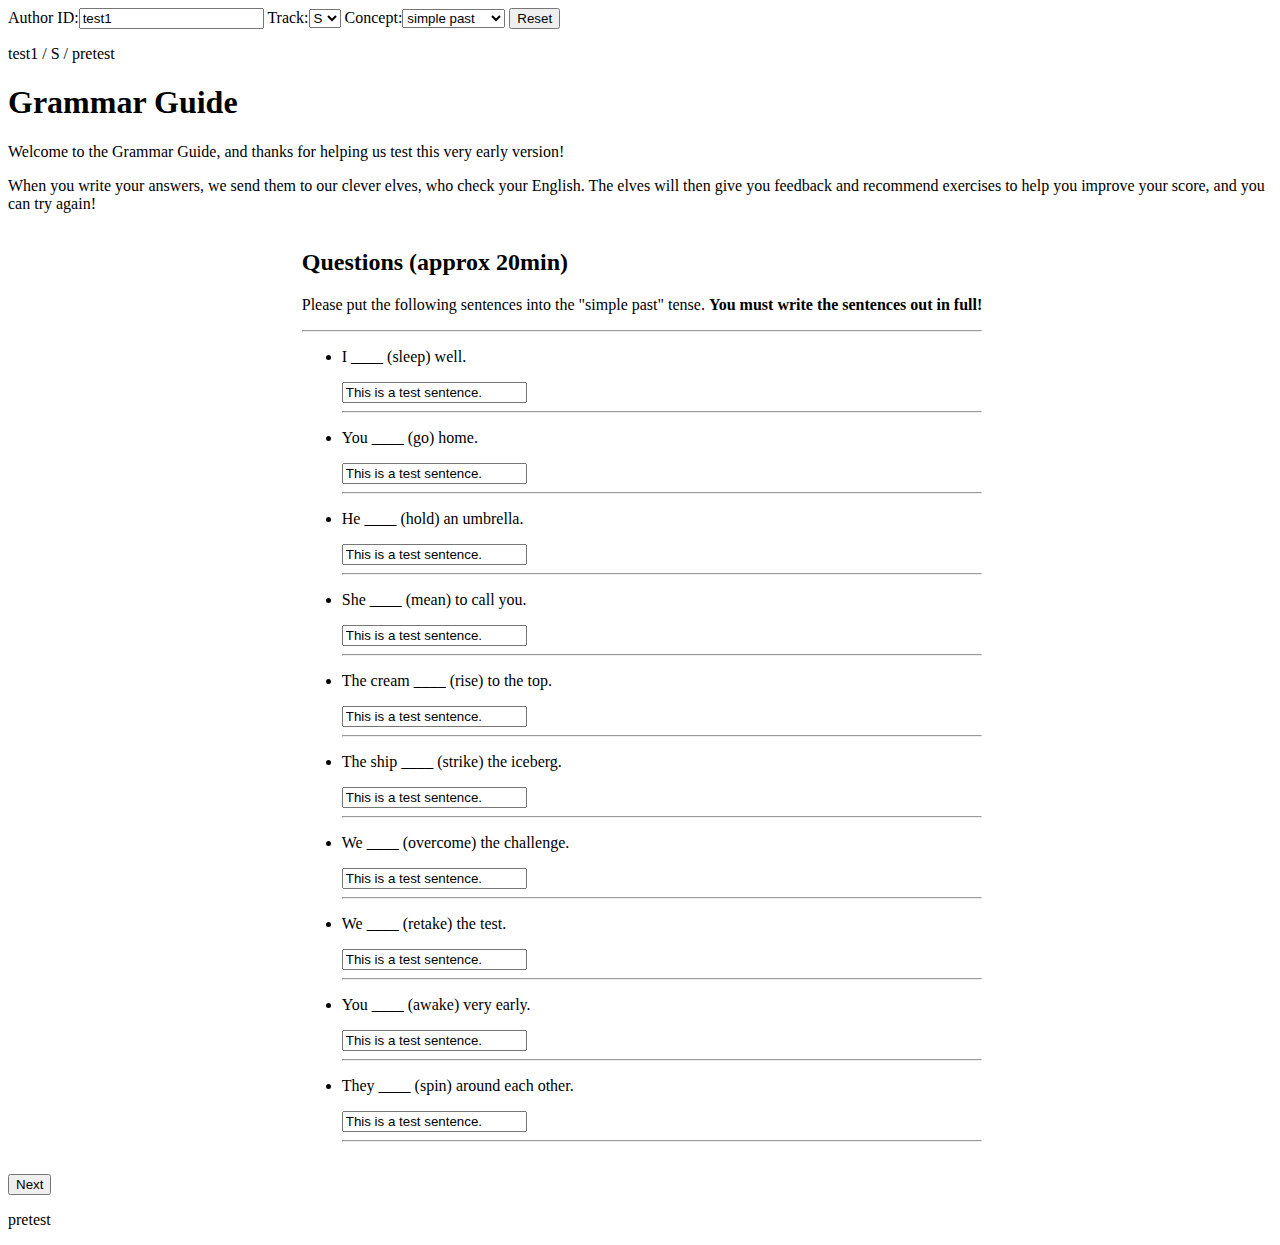
==== index.html @ 4a222765 "Initial commit" ====
<!DOCTYPE html>
<html lang="en">
<head>
<meta charset="utf-8">
<meta http-equiv="X-UA-Compatible" content="IE=edge">
<meta name="viewport" content="width=device-width, initial-scale=1">
<title>Grammar Guide</title>
<link rel="stylesheet" href="./bootstrap-3.3.7-dist/css/bootstrap.css">
<link rel="stylesheet" href="./bootstrap-3.3.7-dist/css/bootstrap-theme.min.css">
<link rel="stylesheet" href="extra.css">
<!-- HTML5 shim and Respond.js for IE8 support of HTML5 elements and media queries -->
<!-- WARNING: Respond.js doesn't work if you view the page via file:// -->
<!--[if lt IE 9]>
	      <script src="https://oss.maxcdn.com/html5shiv/3.7.3/html5shiv.min.js"></script>
	      <script src="https://oss.maxcdn.com/respond/1.4.2/respond.min.js"></script>
	    <![endif]-->
</head>
<body>
	<div class="container">
		<span data-bind="visible: phase()=='pretest'"><label>Author ID:</label><input data-bind="value: author_id"></input> <label>Track:</label><select data-bind="options: tracks, value: track"></select> <label>Concept:</label><select data-bind="options: concepts"></select></span>
		<button data-bind="click: resetPhase">Reset</button>
		
		<p><span data-bind="text: author_id"></span> / <span data-bind="text: track"></span> / <span data-bind="text: phase"></span></p>
	</div>
	
	<div id="questionnaire" class="container" data-bind="with: questions, visible: app.phase()!='homework'">
		
		<H1>Grammar Guide</H1>
		<p>Welcome to the Grammar Guide, and thanks for helping us test this very early version!</p>
		<p>When you write your answers, we send them to our clever elves, who check your English. The elves will then give you feedback and recommend exercises to help you improve your score, and you can try again!</p>

		<div class="row row-centered">
			<div class="col-md-6 col-centered center-block">
				<h2>Questions (approx 20min)</h2>
				<p>Please put the following sentences into the "simple past" tense. <strong>You must write the sentences out in full!</strong>
				</p>
				<hr>
				<ul data-bind="foreach: allItems">
					<li>
						<div class="view">
							<p data-bind="text: initial"></p>

							<div data-bind="visible: score()!=null">
								<label data-bind="style: {backgroundColor: scoreToHSL(score()) }, text: attempt"></label> | <label data-bind="text: Number(score()).toFixed(2)"></label>
								<!-- 							<p style="color:teal;" data-bind="visible: (score()<0 && $parent.phase()=='pretest')">This is a level <span data-bind="text: level"></span> question. We will help you get there!</p> -->
							</div>

							<input class="exercise-input" type="text" data-bind="visible: ($root.phase()=='pretest' || $root.phase()=='posttest') , value: next"></input>
							<hr>
						</div>
					</li>

				</ul>
				
			</div>
		</div>
	</div>
	
	<div id="homework" class="container" data-bind="with: homework, visible: app.phase()=='homework'">
		<div class="row row-centered" data-bind="visible: $root.track()=='B'">
			<H2>Thanks!</H2>
			<p>We appreciate your answers - they really help us! Please take a short break, and think about the exercises you just did.</p>
			<p>
				After <strong>20 minutes</strong>, please continue to the next set of questions.
			</p>
		</div>

		<div class="row row-centered" data-bind="visible: $root.track()!='B'">
			<div class="col-md-6 col-centered center-block">
				<ul data-bind="foreach: allItems">
					<li>
						<div data-bind="html: html"></div>
						<hr>
					</li>
				</ul>
			</div>
		</div>
	</div>

	<div id="buttons" class="container">
		<p>
			<button data-bind="click: nextPhase, visible: phase()!='finished' " type="button" class="btn btn-primary center-block">Next</button>
		</p>
		<p data-bind="text: phase"></p>		
	</div>

	<!--   <script src="../json2.js"></script> -->
	<script src="jquery.js"></script>
	<script src="./bootstrap-3.3.7-dist/js/bootstrap.js"></script>
	<script src="knockout-3.4.0.js"></script>
	<script src="underscore.js"></script>
	<script src="backbone.js"></script>
	<script src="backbone.localStorage.js"></script>
	<script src="models.js"></script>
	<script src="logger.js"></script>
	<script src="rpc.js"></script>
	<script src="gg.js"></script>
</body>
</html>
---- extra.css ----
/* centered columns styles */
.row-centered {
    text-align:center;
}
.col-centered {
    display:inline-block;
    float:none;
    /* reset the text-align */
    text-align:left;
    /* inline-block space fix */
    margin-right:-4px;
}
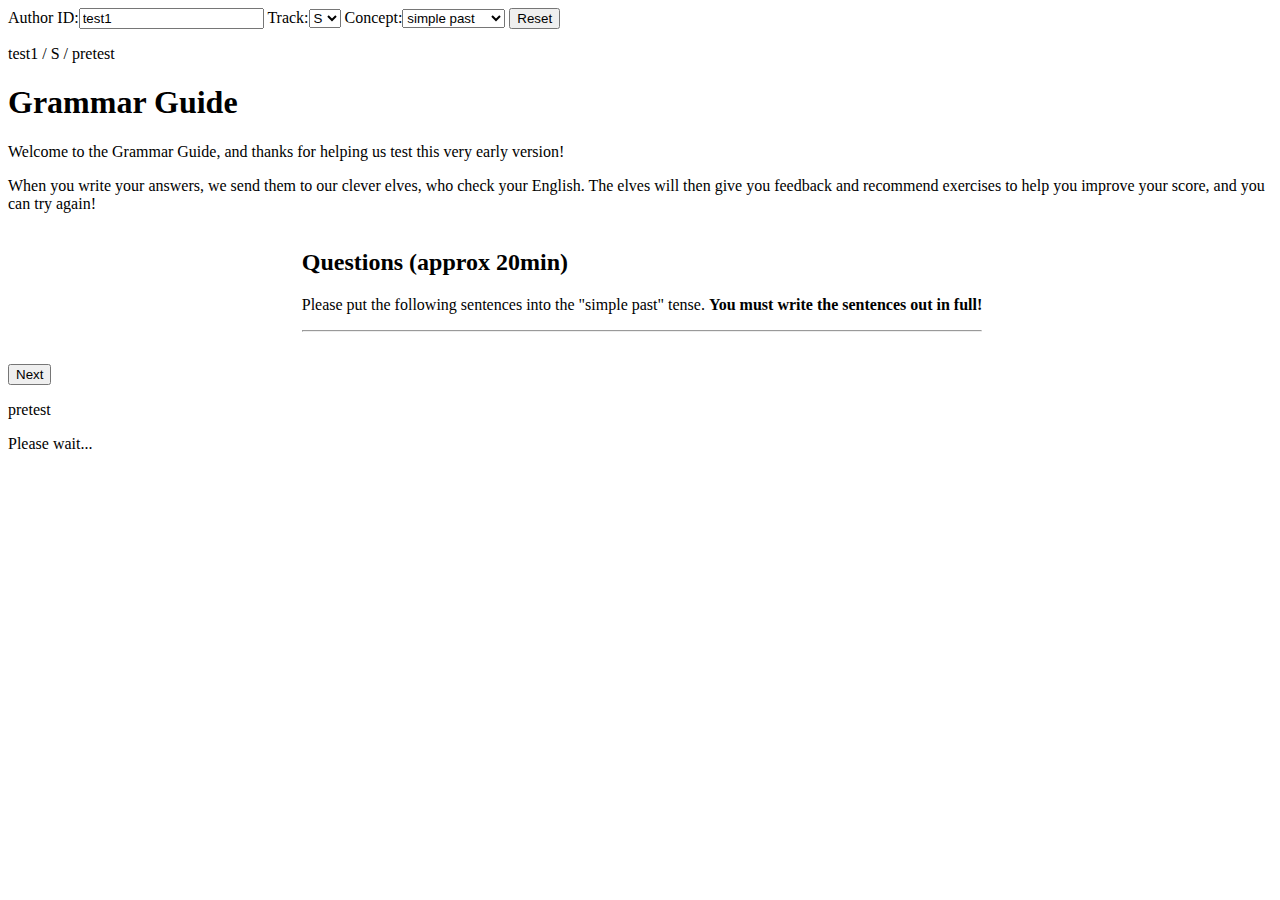
==== commit cf8f52c3: "removed unused dependencies from index.html" ====
--- a/index.html
+++ b/index.html
@@ -1,99 +1,98 @@
-<!DOCTYPE html>
-<html lang="en">
-<head>
-<meta charset="utf-8">
-<meta http-equiv="X-UA-Compatible" content="IE=edge">
-<meta name="viewport" content="width=device-width, initial-scale=1">
-<title>Grammar Guide</title>
-<link rel="stylesheet" href="./bootstrap-3.3.7-dist/css/bootstrap.css">
-<link rel="stylesheet" href="./bootstrap-3.3.7-dist/css/bootstrap-theme.min.css">
-<link rel="stylesheet" href="extra.css">
-<!-- HTML5 shim and Respond.js for IE8 support of HTML5 elements and media queries -->
-<!-- WARNING: Respond.js doesn't work if you view the page via file:// -->
-<!--[if lt IE 9]>
-	      <script src="https://oss.maxcdn.com/html5shiv/3.7.3/html5shiv.min.js"></script>
-	      <script src="https://oss.maxcdn.com/respond/1.4.2/respond.min.js"></script>
-	    <![endif]-->
-</head>
-<body>
-	<div class="container">
-		<span data-bind="visible: phase()=='pretest'"><label>Author ID:</label><input data-bind="value: author_id"></input> <label>Track:</label><select data-bind="options: tracks, value: track"></select> <label>Concept:</label><select data-bind="options: concepts"></select></span>
-		<button data-bind="click: resetPhase">Reset</button>
-		
-		<p><span data-bind="text: author_id"></span> / <span data-bind="text: track"></span> / <span data-bind="text: phase"></span></p>
-	</div>
-	
-	<div id="questionnaire" class="container" data-bind="with: questions, visible: app.phase()!='homework'">
-		
-		<H1>Grammar Guide</H1>
-		<p>Welcome to the Grammar Guide, and thanks for helping us test this very early version!</p>
-		<p>When you write your answers, we send them to our clever elves, who check your English. The elves will then give you feedback and recommend exercises to help you improve your score, and you can try again!</p>
-
-		<div class="row row-centered">
-			<div class="col-md-6 col-centered center-block">
-				<h2>Questions (approx 20min)</h2>
-				<p>Please put the following sentences into the "simple past" tense. <strong>You must write the sentences out in full!</strong>
-				</p>
-				<hr>
-				<ul data-bind="foreach: allItems">
-					<li>
-						<div class="view">
-							<p data-bind="text: initial"></p>
-
-							<div data-bind="visible: score()!=null">
-								<label data-bind="style: {backgroundColor: scoreToHSL(score()) }, text: attempt"></label> | <label data-bind="text: Number(score()).toFixed(2)"></label>
-								<!-- 							<p style="color:teal;" data-bind="visible: (score()<0 && $parent.phase()=='pretest')">This is a level <span data-bind="text: level"></span> question. We will help you get there!</p> -->
-							</div>
-
-							<input class="exercise-input" type="text" data-bind="visible: ($root.phase()=='pretest' || $root.phase()=='posttest') , value: next"></input>
-							<hr>
-						</div>
-					</li>
-
-				</ul>
-				
-			</div>
-		</div>
-	</div>
-	
-	<div id="homework" class="container" data-bind="with: homework, visible: app.phase()=='homework'">
-		<div class="row row-centered" data-bind="visible: $root.track()=='B'">
-			<H2>Thanks!</H2>
-			<p>We appreciate your answers - they really help us! Please take a short break, and think about the exercises you just did.</p>
-			<p>
-				After <strong>20 minutes</strong>, please continue to the next set of questions.
-			</p>
-		</div>
-
-		<div class="row row-centered" data-bind="visible: $root.track()!='B'">
-			<div class="col-md-6 col-centered center-block">
-				<ul data-bind="foreach: allItems">
-					<li>
-						<div data-bind="html: html"></div>
-						<hr>
-					</li>
-				</ul>
-			</div>
-		</div>
-	</div>
-
-	<div id="buttons" class="container">
-		<p>
-			<button data-bind="click: nextPhase, visible: phase()!='finished' " type="button" class="btn btn-primary center-block">Next</button>
-		</p>
-		<p data-bind="text: phase"></p>		
-	</div>
-
-	<!--   <script src="../json2.js"></script> -->
-	<script src="jquery.js"></script>
-	<script src="./bootstrap-3.3.7-dist/js/bootstrap.js"></script>
-	<script src="knockout-3.4.0.js"></script>
-	<script src="underscore.js"></script>
-	<script src="backbone.js"></script>
-	<script src="backbone.localStorage.js"></script>
-	<script src="models.js"></script>
-	<script src="logger.js"></script>
-	<script src="rpc.js"></script>
-	<script src="gg.js"></script>
-</body>
+<!DOCTYPE html>
+<html lang="en">
+<head>
+<meta charset="utf-8">
+<meta http-equiv="X-UA-Compatible" content="IE=edge">
+<meta name="viewport" content="width=device-width, initial-scale=1">
+<title>Grammar Guide</title>
+<link rel="stylesheet" href="./bootstrap-3.3.7-dist/css/bootstrap.css">
+<link rel="stylesheet" href="./bootstrap-3.3.7-dist/css/bootstrap-theme.min.css">
+<link rel="stylesheet" href="extra.css">
+<!-- HTML5 shim and Respond.js for IE8 support of HTML5 elements and media queries -->
+<!-- WARNING: Respond.js doesn't work if you view the page via file:// -->
+<!--[if lt IE 9]>
+	      <script src="https://oss.maxcdn.com/html5shiv/3.7.3/html5shiv.min.js"></script>
+	      <script src="https://oss.maxcdn.com/respond/1.4.2/respond.min.js"></script>
+	    <![endif]-->
+</head>
+<body>
+	<div class="container">
+		<span data-bind="visible: phase()=='pretest'"><label>Author ID:</label><input data-bind="value: author_id"></input> <label>Track:</label><select data-bind="options: tracks, value: track"></select> <label>Concept:</label><select data-bind="options: concepts"></select></span>
+		<button data-bind="click: resetPhase">Reset</button>
+		
+		<p><span data-bind="text: author_id"></span> / <span data-bind="text: track"></span> / <span data-bind="text: phase"></span></p>
+	</div>
+	
+	<div id="questionnaire" class="container" data-bind="with: questions, visible: app.phase()!='homework'">
+		
+		<H1>Grammar Guide</H1>
+		<p>Welcome to the Grammar Guide, and thanks for helping us test this very early version!</p>
+		<p>When you write your answers, we send them to our clever elves, who check your English. The elves will then give you feedback and recommend exercises to help you improve your score, and you can try again!</p>
+
+		<div class="row row-centered">
+			<div class="col-md-6 col-centered center-block">
+				<h2>Questions (approx 20min)</h2>
+				<p>Please put the following sentences into the "simple past" tense. <strong>You must write the sentences out in full!</strong>
+				</p>
+				<hr>
+				<ul data-bind="foreach: allItems">
+					<li>
+						<div class="view">
+							<p data-bind="text: initial"></p>
+
+							<div data-bind="visible: score()!=null">
+								<label data-bind="style: {backgroundColor: scoreToHSL(score()) }, text: attempt"></label> | <label data-bind="text: Number(score()).toFixed(2)"></label>
+								<!-- 							<p style="color:teal;" data-bind="visible: (score()<0 && $parent.phase()=='pretest')">This is a level <span data-bind="text: level"></span> question. We will help you get there!</p> -->
+							</div>
+
+							<input class="exercise-input" type="text" data-bind="visible: ($root.phase()=='pretest' || $root.phase()=='posttest') , value: next"></input>
+							<hr>
+						</div>
+					</li>
+
+				</ul>
+				
+			</div>
+		</div>
+	</div>
+	
+	<div id="homework" class="container" data-bind="with: homework, visible: app.phase()=='homework'">
+		<div class="row row-centered" data-bind="visible: $root.track()=='B'">
+			<H2>Thanks!</H2>
+			<p>We appreciate your answers - they really help us! Please take a short break, and think about the exercises you just did.</p>
+			<p>
+				After <strong>20 minutes</strong>, please continue to the next set of questions.
+			</p>
+		</div>
+
+		<div class="row row-centered" data-bind="visible: $root.track()!='B'">
+			<div class="col-md-6 col-centered center-block">
+				<ul data-bind="foreach: allItems">
+					<li>
+						<div data-bind="html: html"></div>
+						<hr>
+					</li>
+				</ul>
+			</div>
+		</div>
+	</div>
+
+	<div id="buttons" class="container">
+		<p>
+			<button data-bind="click: nextPhase, visible: phase()!='finished' " type="button" class="btn btn-primary center-block">Next</button>
+		</p>
+		<p data-bind="text: phase"></p>		
+	</div>
+
+	<div class="overlay" data-bind="visible: net_waiting">Please wait...</div>
+
+	<!--   <script src="../json2.js"></script> -->
+	<script src="jquery.js"></script>
+	<script src="./bootstrap-3.3.7-dist/js/bootstrap.js"></script>
+	<script src="knockout-3.4.0.js"></script>
+	<script src="models.js"></script>
+	<script src="logger.js"></script>
+	<script src="rpc.js"></script>
+	<script src="gg.js"></script>
+</body>
 </html>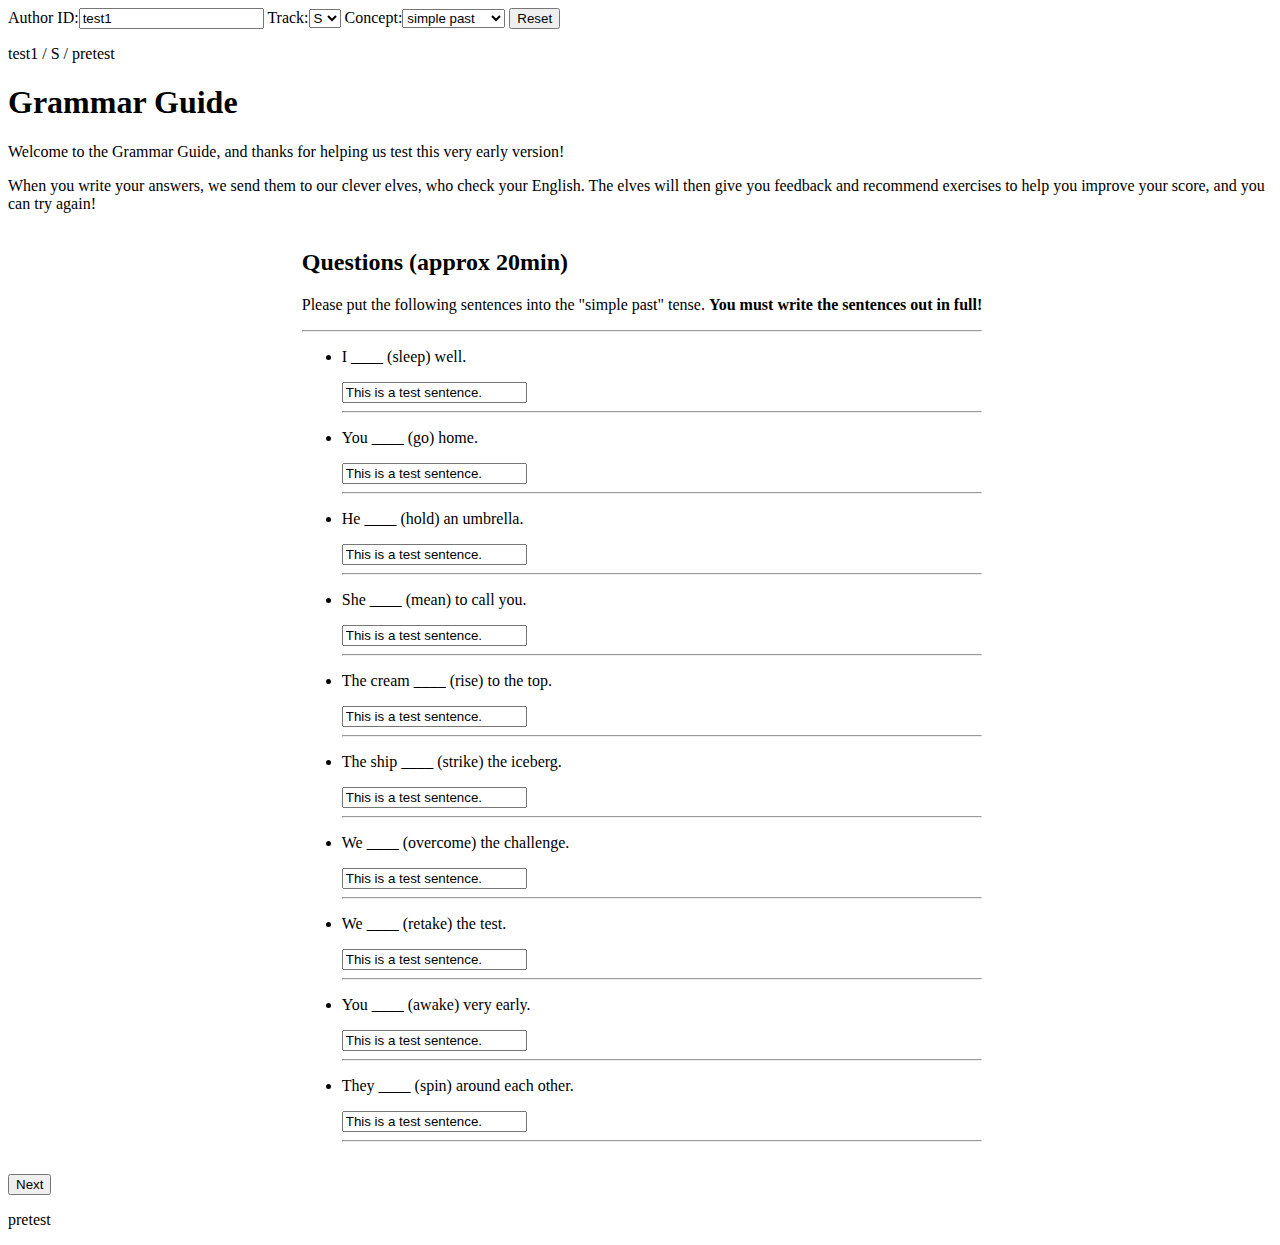
==== commit 26752cc7: "added basic overlay and supporting code - this means the user is now to Please Wait when the system " ====
--- a/index.html
+++ b/index.html
@@ -84,7 +84,11 @@
 		<p data-bind="text: phase"></p>		
 	</div>
 
-	<div class="overlay" data-bind="visible: net_waiting">Please wait...</div>
+	<div class="overlay" data-bind="style: { height: net_waiting() ==false ? '0' : '100%' }">
+		<div class="overlay-content">
+			Please wait...
+		</div>
+	</div>
 
 	<!--   <script src="../json2.js"></script> -->
 	<script src="jquery.js"></script>
--- a/extra.css
+++ b/extra.css
@@ -9,4 +9,34 @@
     text-align:left;
     /* inline-block space fix */
     margin-right:-4px;
-}+}
+
+/* The Overlay (background) */
+.overlay {
+    /* Height & width depends on how you want to reveal the overlay (see JS below) */   
+    height: 0;
+    width: 100$;
+    position: fixed; /* Stay in place */
+    z-index: 1; /* Sit on top */
+    left: 0;
+    top: 0;
+    background-color: rgb(0,0,0); /* Black fallback color */
+    background-color: rgba(0,0,0, 0.9); /* Black w/opacity */
+    overflow-x: hidden; /* Disable horizontal scroll */
+    transition: 0.5s; /* 0.5 second transition effect to slide in or slide down the overlay (height or width, depending on reveal) */
+}
+
+/* Position the content inside the overlay */
+.overlay-content {
+    position: relative;
+    top: 25%; /* 25% from the top */
+    width: 100%; /* 100% width */
+    text-align: center; /* Centered text/links */
+    margin-top: 30px; /* 30px top margin to avoid conflict with the close button on smaller screens */
+
+	padding: 8px;
+    text-decoration: none;
+    font-size: 36px;
+    color: #818181;
+    display: block; /* Display block instead of inline */
+}
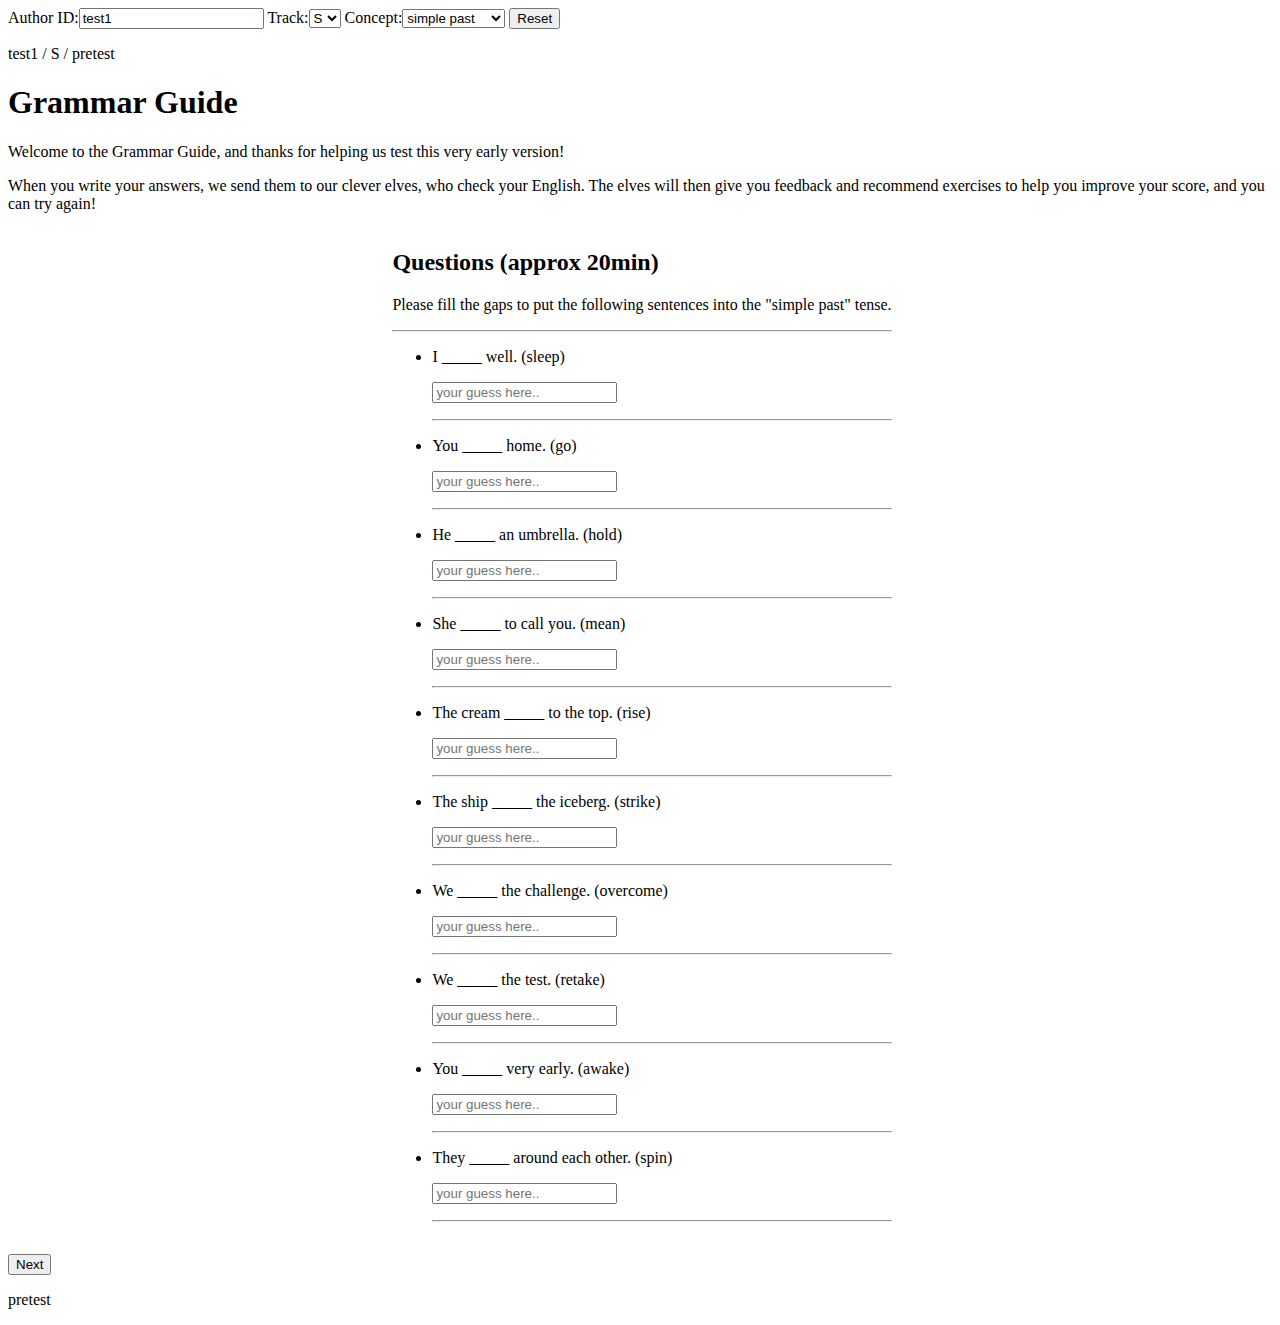
==== commit b96db7c7: "added overlay, running pug, gap-fill exercises and 'hint' and 'target' fields in the test-specificat" ====
--- a/index.html
+++ b/index.html
@@ -1,102 +1,107 @@
-<!DOCTYPE html>
-<html lang="en">
-<head>
-<meta charset="utf-8">
-<meta http-equiv="X-UA-Compatible" content="IE=edge">
-<meta name="viewport" content="width=device-width, initial-scale=1">
-<title>Grammar Guide</title>
-<link rel="stylesheet" href="./bootstrap-3.3.7-dist/css/bootstrap.css">
-<link rel="stylesheet" href="./bootstrap-3.3.7-dist/css/bootstrap-theme.min.css">
-<link rel="stylesheet" href="extra.css">
-<!-- HTML5 shim and Respond.js for IE8 support of HTML5 elements and media queries -->
-<!-- WARNING: Respond.js doesn't work if you view the page via file:// -->
-<!--[if lt IE 9]>
-	      <script src="https://oss.maxcdn.com/html5shiv/3.7.3/html5shiv.min.js"></script>
-	      <script src="https://oss.maxcdn.com/respond/1.4.2/respond.min.js"></script>
-	    <![endif]-->
-</head>
-<body>
-	<div class="container">
-		<span data-bind="visible: phase()=='pretest'"><label>Author ID:</label><input data-bind="value: author_id"></input> <label>Track:</label><select data-bind="options: tracks, value: track"></select> <label>Concept:</label><select data-bind="options: concepts"></select></span>
-		<button data-bind="click: resetPhase">Reset</button>
-		
-		<p><span data-bind="text: author_id"></span> / <span data-bind="text: track"></span> / <span data-bind="text: phase"></span></p>
-	</div>
-	
-	<div id="questionnaire" class="container" data-bind="with: questions, visible: app.phase()!='homework'">
-		
-		<H1>Grammar Guide</H1>
-		<p>Welcome to the Grammar Guide, and thanks for helping us test this very early version!</p>
-		<p>When you write your answers, we send them to our clever elves, who check your English. The elves will then give you feedback and recommend exercises to help you improve your score, and you can try again!</p>
-
-		<div class="row row-centered">
-			<div class="col-md-6 col-centered center-block">
-				<h2>Questions (approx 20min)</h2>
-				<p>Please put the following sentences into the "simple past" tense. <strong>You must write the sentences out in full!</strong>
-				</p>
-				<hr>
-				<ul data-bind="foreach: allItems">
-					<li>
-						<div class="view">
-							<p data-bind="text: initial"></p>
-
-							<div data-bind="visible: score()!=null">
-								<label data-bind="style: {backgroundColor: scoreToHSL(score()) }, text: attempt"></label> | <label data-bind="text: Number(score()).toFixed(2)"></label>
-								<!-- 							<p style="color:teal;" data-bind="visible: (score()<0 && $parent.phase()=='pretest')">This is a level <span data-bind="text: level"></span> question. We will help you get there!</p> -->
-							</div>
-
-							<input class="exercise-input" type="text" data-bind="visible: ($root.phase()=='pretest' || $root.phase()=='posttest') , value: next"></input>
-							<hr>
-						</div>
-					</li>
-
-				</ul>
-				
-			</div>
-		</div>
-	</div>
-	
-	<div id="homework" class="container" data-bind="with: homework, visible: app.phase()=='homework'">
-		<div class="row row-centered" data-bind="visible: $root.track()=='B'">
-			<H2>Thanks!</H2>
-			<p>We appreciate your answers - they really help us! Please take a short break, and think about the exercises you just did.</p>
-			<p>
-				After <strong>20 minutes</strong>, please continue to the next set of questions.
-			</p>
-		</div>
-
-		<div class="row row-centered" data-bind="visible: $root.track()!='B'">
-			<div class="col-md-6 col-centered center-block">
-				<ul data-bind="foreach: allItems">
-					<li>
-						<div data-bind="html: html"></div>
-						<hr>
-					</li>
-				</ul>
-			</div>
-		</div>
-	</div>
-
-	<div id="buttons" class="container">
-		<p>
-			<button data-bind="click: nextPhase, visible: phase()!='finished' " type="button" class="btn btn-primary center-block">Next</button>
-		</p>
-		<p data-bind="text: phase"></p>		
-	</div>
-
-	<div class="overlay" data-bind="style: { height: net_waiting() ==false ? '0' : '100%' }">
-		<div class="overlay-content">
-			Please wait...
-		</div>
-	</div>
-
-	<!--   <script src="../json2.js"></script> -->
-	<script src="jquery.js"></script>
-	<script src="./bootstrap-3.3.7-dist/js/bootstrap.js"></script>
-	<script src="knockout-3.4.0.js"></script>
-	<script src="models.js"></script>
-	<script src="logger.js"></script>
-	<script src="rpc.js"></script>
-	<script src="gg.js"></script>
-</body>
+<!DOCTYPE html>
+<html lang="en">
+<head>
+<meta charset="utf-8">
+<meta http-equiv="X-UA-Compatible" content="IE=edge">
+<meta name="viewport" content="width=device-width, initial-scale=1">
+<title>Grammar Guide</title>
+<link rel="stylesheet" href="./bootstrap-3.3.7-dist/css/bootstrap.css">
+<link rel="stylesheet" href="./bootstrap-3.3.7-dist/css/bootstrap-theme.min.css">
+<link rel="stylesheet" href="extra.css">
+<!-- HTML5 shim and Respond.js for IE8 support of HTML5 elements and media queries -->
+<!-- WARNING: Respond.js doesn't work if you view the page via file:// -->
+<!--[if lt IE 9]>
+	      <script src="https://oss.maxcdn.com/html5shiv/3.7.3/html5shiv.min.js"></script>
+	      <script src="https://oss.maxcdn.com/respond/1.4.2/respond.min.js"></script>
+	    <![endif]-->
+</head>
+<body>
+	<div class="container">
+		<span data-bind="visible: phase()=='pretest'"><label>Author ID:</label><input data-bind="value: author_id"></input> <label>Track:</label><select data-bind="options: tracks, value: track"></select> <label>Concept:</label><select data-bind="options: concepts"></select></span>
+		<button data-bind="click: resetPhase">Reset</button>
+		
+		<p><span data-bind="text: author_id"></span> / <span data-bind="text: track"></span> / <span data-bind="text: phase"></span></p>
+	</div>
+	
+	<div id="questionnaire" class="container" data-bind="with: questions, visible: app.phase()!='homework'">
+		
+		<H1>Grammar Guide</H1>
+		<p>Welcome to the Grammar Guide, and thanks for helping us test this very early version!</p>
+		<p>When you write your answers, we send them to our clever elves, who check your English. The elves will then give you feedback and recommend exercises to help you improve your score, and you can try again!</p>
+
+		<div class="row row-centered">
+			<div class="col-md-6 col-centered center-block">
+				<h2>Questions (approx 20min)</h2>
+				<p>Please fill the gaps to put the following sentences into the "simple past" tense.</p>
+				<hr>
+				<ul data-bind="foreach: allItems">
+					<li>
+						<div class="view">
+
+							<div data-bind="visible: score()==null">
+							<p><span data-bind="text: initial().split('$')[0]"></span>_____<span data-bind="text: initial().split('$')[1]"></span> <span data-bind="text: hint"></span></p>
+							<p><input class="exercise-input" type="text" data-bind="value: attempt" placeholder="your guess here.."></input></p>
+							</div>
+
+							<div data-bind="visible: score()!=null">
+								<label data-bind="style: {backgroundColor: scoreToHSL(score()) }, text: buildAnswer()"></label> | <label data-bind="text: isPass() ? 'OK!' : 'Oops..' "></label>
+								<p><span data-bind="text: score"></span>/<span data-bind="text: target"></span></p>
+							</div>
+
+							<hr>
+						</div>
+					</li>
+
+				</ul>
+				
+			</div>
+		</div>
+	</div>
+	
+	<div id="homework" class="container" data-bind="with: homework, visible: app.phase()=='homework'">
+		<div class="row row-centered" data-bind="visible: $root.track()=='B'">
+			<H2>Thanks!</H2>
+			<p>We appreciate your answers - they really help us! Please take a short break, and think about the exercises you just did.</p>
+			<p>
+				After <strong>20 minutes</strong>, please continue to the next set of questions.
+			</p>
+		</div>
+
+		<div class="row row-centered" data-bind="visible: $root.track()!='B'">
+			<div class="col-md-6 col-centered center-block">
+				<ul data-bind="foreach: allItems">
+					<li>
+						<div data-bind="html: html"></div>
+						<hr>
+					</li>
+				</ul>
+			</div>
+		</div>
+	</div>
+
+	<div id="buttons" class="container">
+		<p>
+			<button data-bind="click: nextPhase, visible: phase()!='finished' " type="button" class="btn btn-primary center-block">Next</button>
+		</p>
+		<p data-bind="text: phase"></p>		
+	</div>
+
+	<div class="overlay" data-bind="style: { height: net_waiting() ==true ? '100%' : '0' }">
+		<div class="overlay-content">
+			Fetching answers!
+			<br>
+			<img src="./pugrun.gif">
+		</div>
+	</div>
+
+	<!--   <script src="../json2.js"></script> -->
+	<script src="jquery.js"></script>
+	<script src="./bootstrap-3.3.7-dist/js/bootstrap.js"></script>
+	<script src="knockout-3.4.0.js"></script>
+	<script src="models.js"></script>
+	<script src="logger.js"></script>
+	<script src="rpc.js"></script>
+	<script src="gg.js"></script>
+
+</body>
 </html>--- a/extra.css
+++ b/extra.css
@@ -15,13 +15,13 @@
 .overlay {
     /* Height & width depends on how you want to reveal the overlay (see JS below) */   
     height: 0;
-    width: 100$;
+    width: 100%;
     position: fixed; /* Stay in place */
     z-index: 1; /* Sit on top */
     left: 0;
     top: 0;
-    background-color: rgb(0,0,0); /* Black fallback color */
-    background-color: rgba(0,0,0, 0.9); /* Black w/opacity */
+    background-color: #fff; /* White fallback color */
+    background-color: rgba(255,255,255, 0.9); /* White w/opacity */
     overflow-x: hidden; /* Disable horizontal scroll */
     transition: 0.5s; /* 0.5 second transition effect to slide in or slide down the overlay (height or width, depending on reveal) */
 }
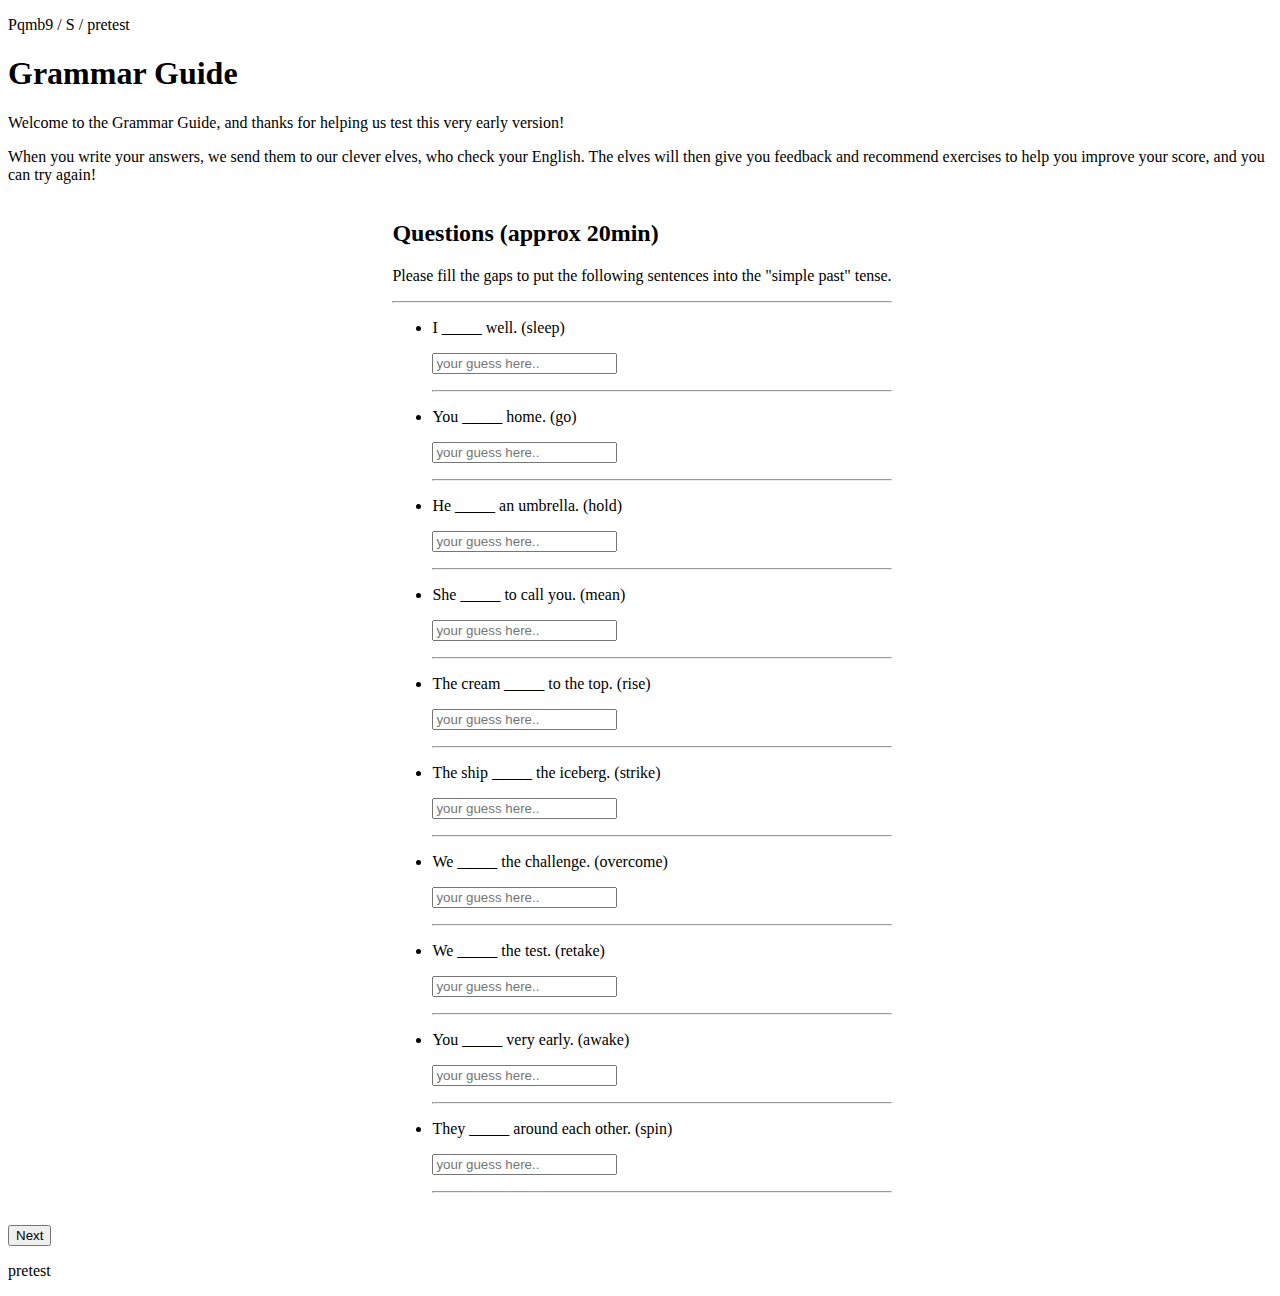
==== commit bab72dab: "automated the track selection (currently overridden) and author id generation to make the test easie" ====
--- a/index.html
+++ b/index.html
@@ -17,8 +17,11 @@
 </head>
 <body>
 	<div class="container">
-		<span data-bind="visible: phase()=='pretest'"><label>Author ID:</label><input data-bind="value: author_id"></input> <label>Track:</label><select data-bind="options: tracks, value: track"></select> <label>Concept:</label><select data-bind="options: concepts"></select></span>
-		<button data-bind="click: resetPhase">Reset</button>
+		<span data-bind="visible: phase()=='pretest'">
+		
+<!-- 			<label>Author ID:</label><input data-bind="value: author_id"></input> <label>Track:</label><select data-bind="options: tracks, value: track"></select> <label>Concept:</label><select data-bind="options: concepts"></select> -->
+		</span>
+<!--  	<button data-bind="click: resetPhase">Reset</button> -->
 		
 		<p><span data-bind="text: author_id"></span> / <span data-bind="text: track"></span> / <span data-bind="text: phase"></span></p>
 	</div>
@@ -44,8 +47,8 @@
 							</div>
 
 							<div data-bind="visible: score()!=null">
-								<label data-bind="style: {backgroundColor: scoreToHSL(score()) }, text: buildAnswer()"></label> | <label data-bind="text: isPass() ? 'OK!' : 'Oops..' "></label>
-								<p><span data-bind="text: score"></span>/<span data-bind="text: target"></span></p>
+								<label data-bind="style: {backgroundColor: (isPass() ? 'hsl(120,80%,80%)' : 'hsl(30,80%,80%)' ) }, text: buildAnswer()"></label> | <label data-bind="text: isPass() ? 'OK!' : 'Oops..' "></label>
+<!-- 								<p><span data-bind="text: score"></span>/<span data-bind="text: target"></span></p> -->
 							</div>
 
 							<hr>
@@ -81,10 +84,20 @@
 
 	<div id="buttons" class="container">
 		<p>
-			<button data-bind="click: nextPhase, visible: phase()!='finished' " type="button" class="btn btn-primary center-block">Next</button>
+			<button data-bind="click: nextPhase" type="button" class="btn btn-primary center-block">Next</button>
 		</p>
-		<p data-bind="text: phase"></p>		
 	</div>
+
+	<div class="overlay" data-bind="style: { height: phase() =='survey' ? '100%' : '0' }">
+		<div class="overlay-content">
+		<img src="./spin.gif">
+		<h1>Thanks for your help!</h1>
+		<p>Just one more thing - tell us how it went, to help us improve the test!</p>
+		<h1><a href="https://goo.gl/forms/f8saeToxlKumW7Mo1">Please take the survey - it's short! :)</a></h1>
+		</div>
+	</div>
+
+	<p data-bind="text: phase"></p>
 
 	<div class="overlay" data-bind="style: { height: net_waiting() ==true ? '100%' : '0' }">
 		<div class="overlay-content">
@@ -102,6 +115,6 @@
 	<script src="logger.js"></script>
 	<script src="rpc.js"></script>
 	<script src="gg.js"></script>
-
+	<script src="hw_scoring.js"></script>
 </body>
 </html>